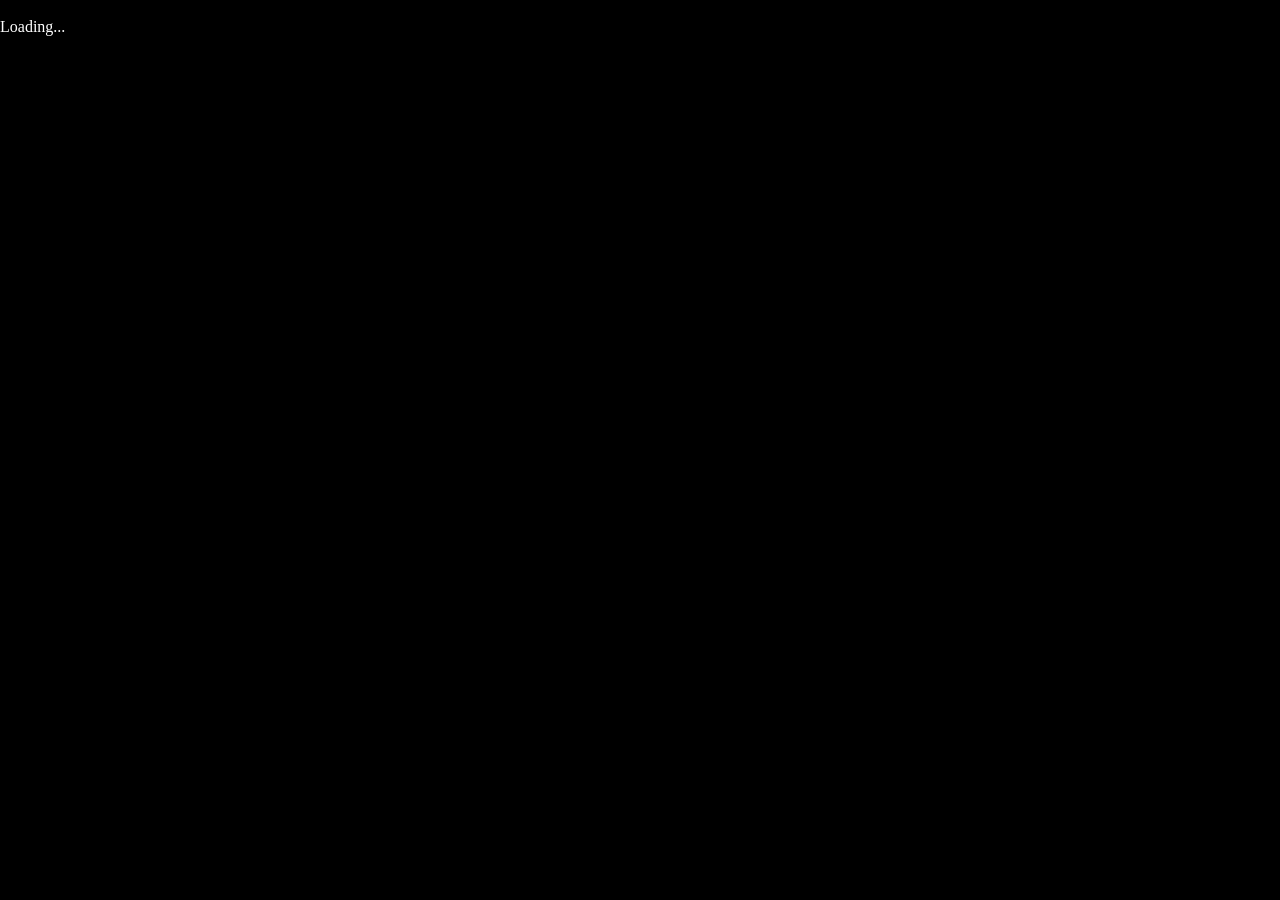
==== tour.html @ feaf37f7 "v7.4: tour-pano, distancia percorrida e panorama de partida" ====
<!DOCTYPE html>
<html>
	<head>
		<meta http-equiv="Content-Type" content="text/html;charset=UTF-8" />
		<title>tour-pano</title>
		<meta name="viewport" content="width=device-width, initial-scale=1.0, minimum-scale=1.0, maximum-scale=1.0" />
		<meta name="apple-mobile-web-app-capable" content="yes" />
		<meta name="apple-mobile-web-app-status-bar-style" content="black" />
		<meta property="og:title" content="tour-pano">
		<meta property="og:description" content="">
		<meta name="mobile-web-app-capable" content="yes" />
		<meta property="og:image" content="preview.jpg">
		<style type="text/css" title="Default">
			/* fullscreen */
			html {
				height:100%;
			}
			body {
				height:100%;
				margin: 0px;
				background: black;
				color: white;
				overflow:hidden; /* disable scrollbars */
				-webkit-tap-highlight-color: rgba(0, 0, 0, 0); /* remove highlight on tab for iOS/Android */
			}
			/* fix for scroll bars on webkit & >=Mac OS X Lion */
			::-webkit-scrollbar {
				background-color: rgba(0,0,0,0.5);
				width: 0.75em;
				height: 0.75em;
			}
			::-webkit-scrollbar-thumb {
				background-color:  rgba(255,255,255,0.5);
			}
		</style>
	</head>
	<body>
<!-- - - - - - - 8<- - - - - - cut here - - - - - 8<- - - - - - - -->
		<script type="text/javascript" src="pano2vr_player.js?ts=61517401">
		</script>
		<script type="text/javascript" src="skin.js?ts=61517401">
		</script>
		<script src="https://maps.googleapis.com/maps/api/js?v=3&key="></script>
		<div id="container" style="width:100%;height:100%;overflow:hidden;">
		<br>Loading...<br><br>
		</div>
		<script type="text/javascript">
		function parseParams(paramsString, params) {
			paramsString = paramsString.substring(1);
			var firstSeparatorPos = paramsString.indexOf(",");
			if (firstSeparatorPos != -1) {
				params.startNode = paramsString.slice(0, firstSeparatorPos);
				var viewingParamsString = paramsString.slice(firstSeparatorPos + 1);
				var viewingParams = viewingParamsString.split(",");
				if (viewingParams.length >= 3) {
					var startView = {};
					startView["pan"] = viewingParams[0];
					startView["tilt"] = viewingParams[1];
					startView["fov"] = viewingParams[2];
					if (viewingParams.length >= 4) {
						startView["projection"] = viewingParams[3];
					}
					params.startView = startView;
				}
			} else {
				params.startNode = paramsString;
				params.startView = "";
			}
		}
		var params = {};
		parseParams(document.location.hash, params);
		var startNode = params.startNode;
		var startView = params.startView;
		if (("onhashchange" in window) && (!(/MSIE (\d+\.\d+);/.test(navigator.userAgent)))) {
			window.onhashchange = function () {
				parseParams(window.location.hash, params);
				pano.openNext('{' + params.startNode + '}', params.startView);
			}
		} else {
			var lastHash = window.location.hash;
			window.setInterval(function () {
				if (window.location.hash != lastHash) {
					lastHash = window.location.hash;
					parseParams(window.location.hash, params);
					pano.openNext('{' + params.startNode + '}', params.startView);
				}
			}, 100);
		}
			// create the panorama player with the container
			pano=new pano2vrPlayer("container");
			pano.startNode = startNode;
			pano.startView = startView;
			pano.setQueryParameter("ts=61517401")
			// add the skin object
			skin=new pano2vrSkin(pano);
			// load the configuration
			window.addEventListener("load", function() {
				pano.readConfigUrlAsync("pano.xml?ts=61517401");
			});
			if (window.navigator.userAgent.match(/Safari/i)) {
				// fix for white borders, rotation on iPhone
				function iosHfix(e) {
					window.scrollTo(0, 1);
					var container=document.getElementById("container");
					var oh=container.offsetHeight;
					document.documentElement.style.setProperty('height', '100vh');
					if (oh!=container.offsetHeight) {
						container.style.setProperty('height',"100%");
					} else {
						container.style.setProperty('height',window.innerHeight+"px");
					}
					window.scrollTo(0, 0);
					pano.setViewerSize(container.offsetWidth, container.offsetHeight);
				};
				setTimeout(iosHfix,0);
				setTimeout(iosHfix,100);
				window.addEventListener("resize", function() {
					setTimeout(iosHfix,0);
					// hide toolbar on iPad happens with a delay
					setTimeout(iosHfix,500);
					setTimeout(iosHfix,1000);
					setTimeout(iosHfix,2000);
				});
			}
		</script>
		<noscript>
			<p><b>Please enable Javascript!</b></p>
		</noscript>
<!-- - - - - - - 8<- - - - - - cut here - - - - - 8<- - - - - - - -->
	</body>
</html>
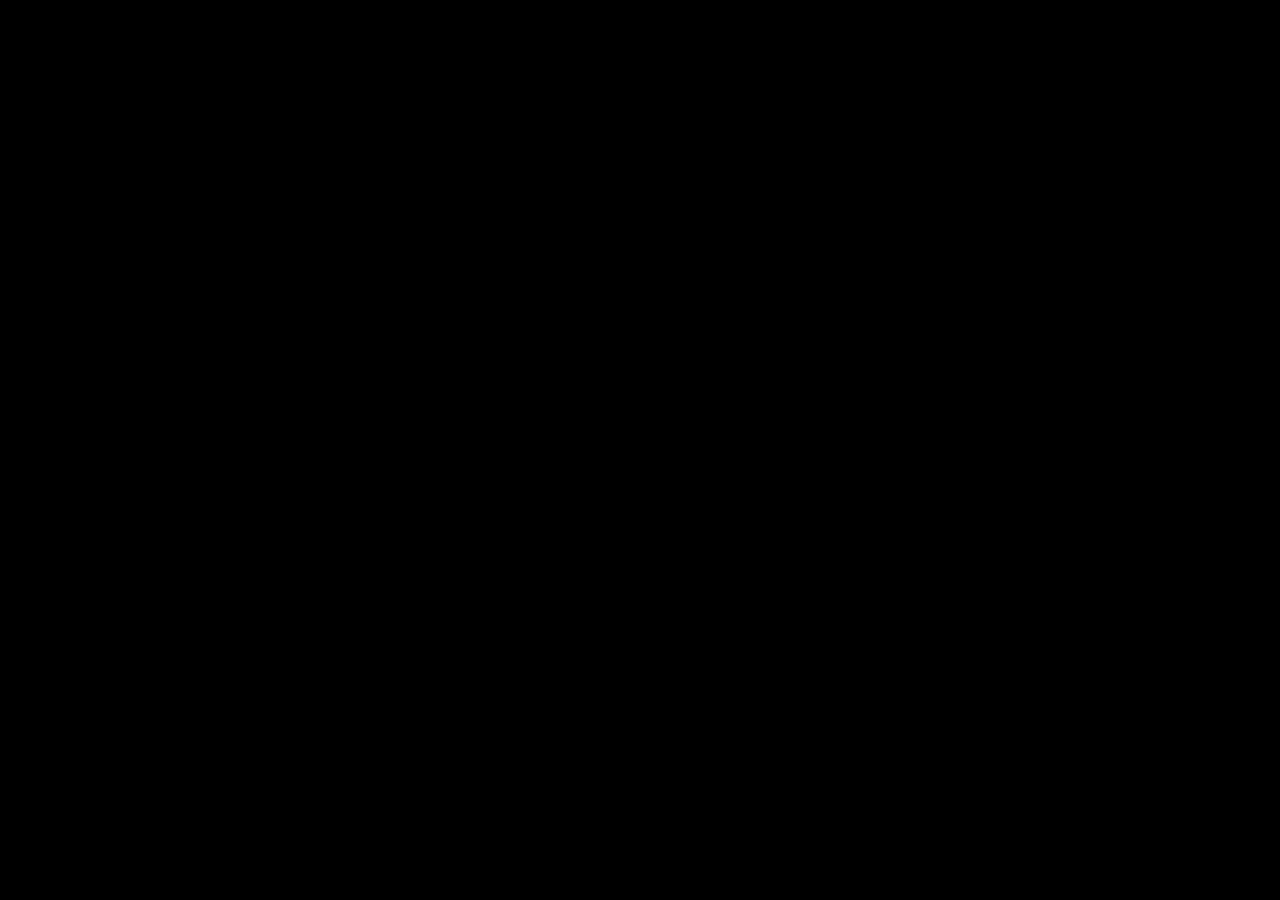
==== commit 5ed06e26: "Reverse horizontal gyroscope response v7.7.8" ====
--- a/tour.html
+++ b/tour.html
@@ -36,7 +36,7 @@
 	</head>
 	<body>
 <!-- - - - - - - 8<- - - - - - cut here - - - - - 8<- - - - - - - -->
-		<script type="text/javascript" src="pano2vr_player.js?ts=61517401">
+		<script type="text/javascript" src="pano2vr_player.js?v=7.7.8">
 		</script>
 		<script type="text/javascript" src="skin.js?ts=61517401">
 		</script>
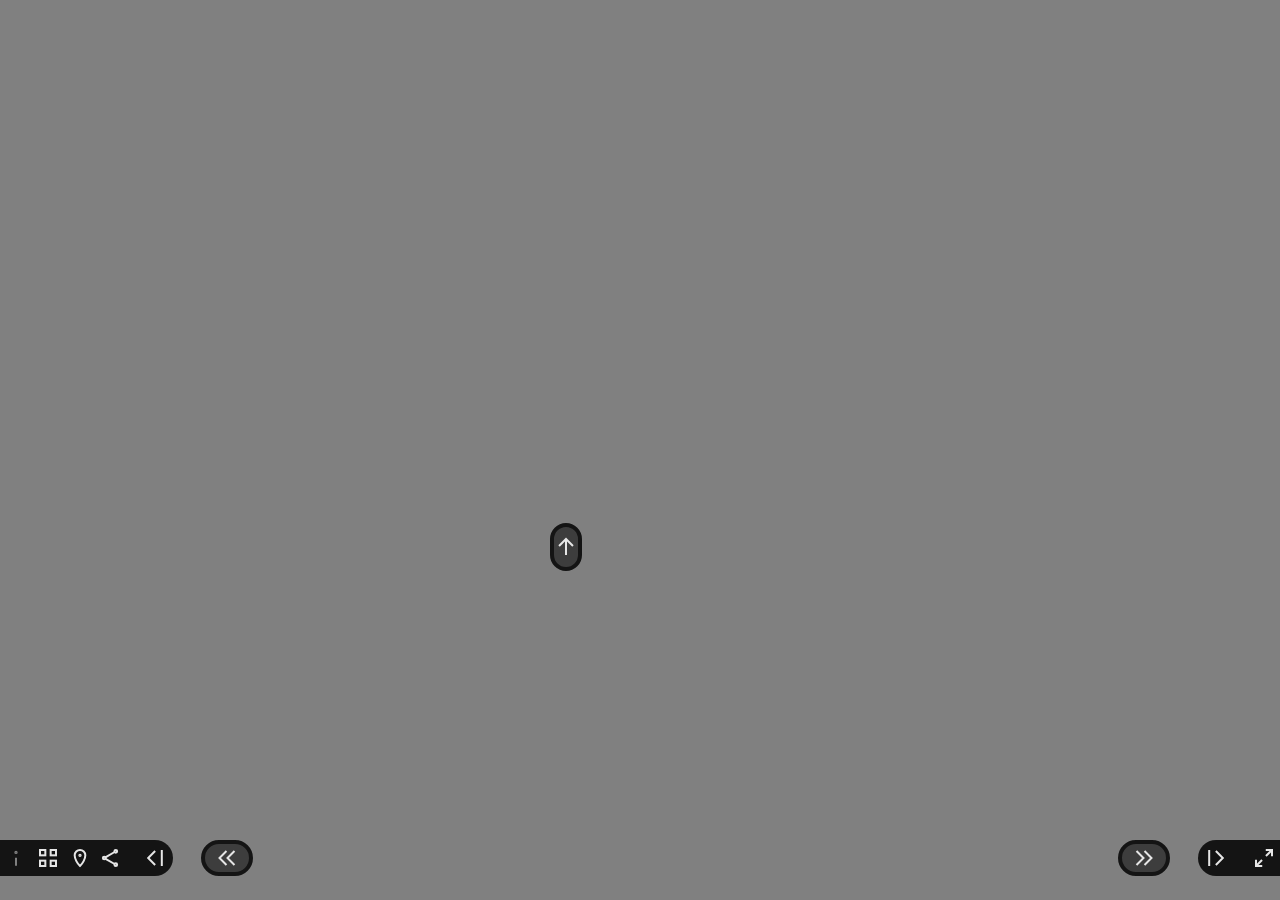
==== commit 7ea545f6: "Correct geographic coordinates and north from v7.7.6 with original gyro" ====
--- a/tour.html
+++ b/tour.html
@@ -36,9 +36,9 @@
 	</head>
 	<body>
 <!-- - - - - - - 8<- - - - - - cut here - - - - - 8<- - - - - - - -->
-		<script type="text/javascript" src="pano2vr_player.js?v=7.7.8">
+		<script type="text/javascript" src="pano2vr_player.js?v=7.7.13">
 		</script>
-		<script type="text/javascript" src="skin.js?ts=61517401">
+		<script type="text/javascript" src="skin.js?v=7.7.13">
 		</script>
 		<script src="https://maps.googleapis.com/maps/api/js?v=3&key="></script>
 		<div id="container" style="width:100%;height:100%;overflow:hidden;">
@@ -95,7 +95,7 @@
 			skin=new pano2vrSkin(pano);
 			// load the configuration
 			window.addEventListener("load", function() {
-				pano.readConfigUrlAsync("pano.xml?ts=61517401");
+				pano.readConfigUrlAsync("pano.xml?v=7.7.13");
 			});
 			if (window.navigator.userAgent.match(/Safari/i)) {
 				// fix for white borders, rotation on iPhone
